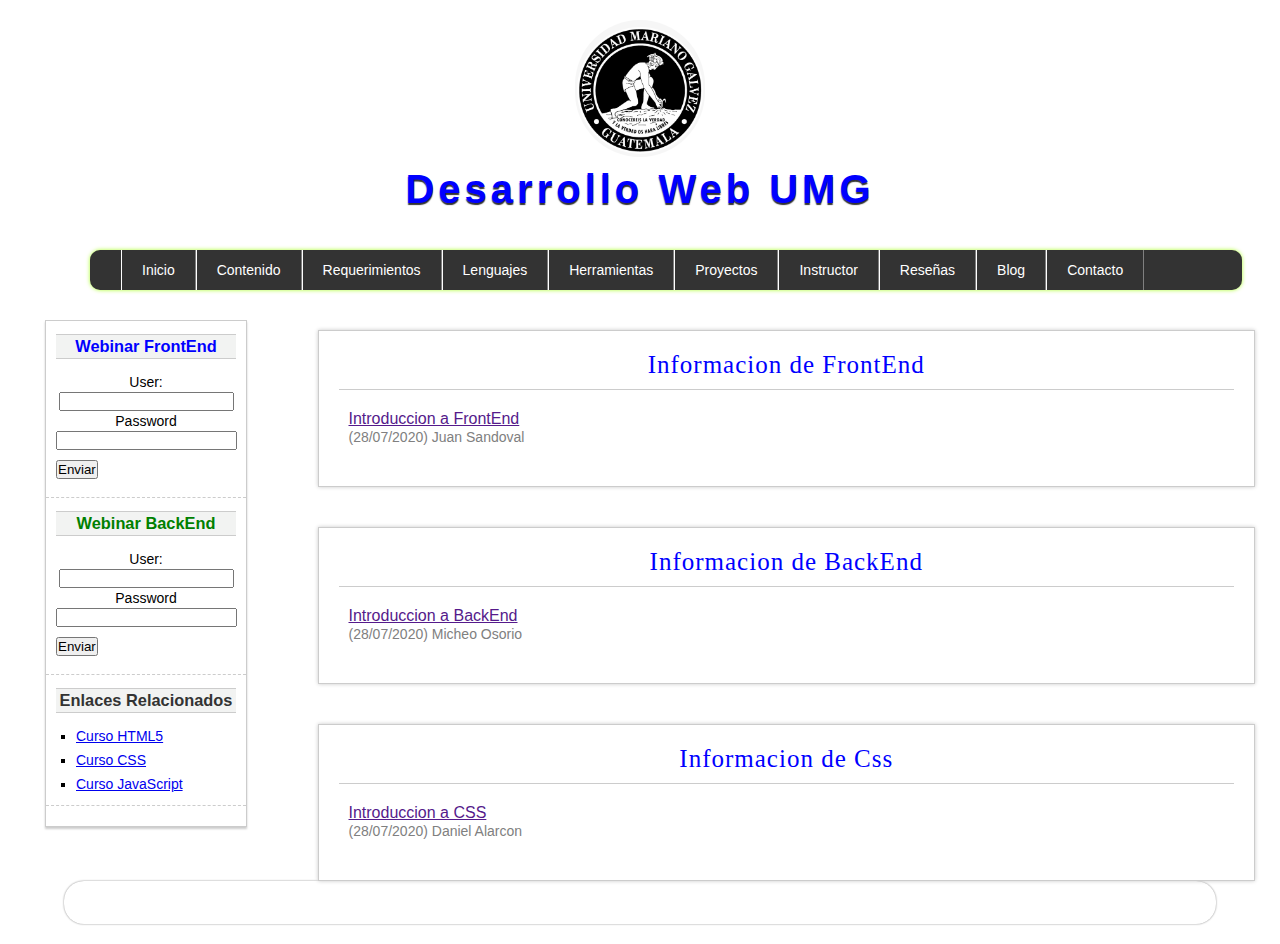
==== index.html @ f52cdf75 "Prueba 1" ====
<!DOCTYPE html>
<html lang="es">

<head>
        <meta charset="UTF8">
        <meta name="viewport" content="width=device-width,">
        <title>Proyecto_Maquetacion</title>
        <link rel="icon" type="image/x-icon" href="img/4.png">
        <link rel="stylesheet" href="css/estilo.css">
</head>

<body>
    <!--Menu de navegacion-->
    <div id="contenedor">
         <!--Cabecera Logotipo-->
    <header id="header">
        <div id="logotipo">
            <img src="img/4.png" alt="Logotipo WEB"> <!--Logotipo-->
        </div>
        <a href="#">
            <h1>Desarrollo Web UMG</h1>
        </a>
    </header>
    <!--Fin Cabecera-->
    
    <!--Inicio de Botones-->
        <nav id="nav">
                <ul>
                <!--Boton de inicio-->
                    <li>
                        <a href="index.html">Inicio </a>
                    </li>
                <!--Boton de contenido-->
                    <li>
                        <a href="index.html">Contenido </a>
                    </li>
                <!--Boton de requerimientos-->
                    <li>
                        <a href="index.html">Requerimientos</a>
                    </li>
                <!--Boton de Lenguajes-->
                    <li>
                        <a href="index.html">Lenguajes</a>
                    </li>
                <!--Boton de Heramientas-->
                    <li>
                        <a href="index.html">Herramientas </a>
                    </li>
                <!--Boton de Proyectos-->
                    <li>
                        <a href="index.html">Proyectos</a>
                    </li>
                <!--Boton de Instructor-->
                    <li>
                        <a href="index.html">Instructor</a>
                    </li>
                <!--Boton de Reseñas-->
                    <li>
                        <a href="index.html">Reseñas</a>
                    </li>
                <!--Boton de Blog-->
                    <li>
                        <a href="index.html">Blog</a>
                    </li>
                <!--Boton de contacto-->
                    <li>
                        <a href="index.html">Contacto </a>
                        <ul>
                        <!--Boton de integrantes-->
                            <li>
                                <a href="juan.html">Juan Sandoval</a>
                            </li>
                            <li>
                                <a href="mariela.html">Mariela Micheo</a>
                            </li>
                            <li>
                                <a href="daniel.html">Daniel Alarcon</a>
                            </li>
                        </ul>
                    </li>
                </ul>
        </nav>
        <!--Fin de navegacion-->
        
        <!--Contenido de Central-->
            <div id="content">
                <!--Barra lateral-->
                <aside id="aside">
                    <div class="widget" id=login>
                        <h3 class="blue">Webinar FrontEnd</h3>
                        <form action="">
                            <label>User:</label>
                            <input type="text">
                            <label>Password</label>
                            <input type="password">
                            <input type="submit" value="Enviar">
                        </form>

                    </div>
                    <div class="widget" id=login>
                        <h3 class="green">Webinar BackEnd</h3>
                        <form action="">
                            <label>User:</label>
                            <input type="text">
                            <label>Password</label>
                            <input type="password">
                            <input type="submit" value="Enviar">
                        </form>
                    </div>
                    <div class="widget" id=login>
                        <h3>Enlaces Relacionados</h3>
                        <ul>
                            <li>
                                <a href="#">Curso HTML5</a>
                            </li>
                            <li>
                                <a href="#">Curso CSS</a>
                            </li>
                            <li>
                                <a href="#">Curso JavaScript</a>
                            </li>
                        </ul>
                    </div>
                </aside>
                <!--Fin de barra lateral-->
                <div id="sections">
                    <section id = "frontend">
                            <span class="stickers">
                                <img class ="sticker1" src="">
                                <img class="sticker2" src="">
                            </span>
    
                            <h2 class="titulo blue">Informacion de FrontEnd</h2>
                            <article class="article">
                                <p>
                                    <a href="">Introduccion a FrontEnd</a>
                                </p>
                                <span class="date">(28/07/2020) Juan Sandoval</span>
                            </article>
                    </section>

                    <section id = "frontend">
                        <span class="stickers">
                            <img class ="sticker1" src="">
                            <img class="sticker2" src="">
                        </span>

                        <h2 class="titulo blue">Informacion de BackEnd</h2>
                        <article class="article">
                            <p>
                                <a href="">Introduccion a BackEnd</a>
                            </p>
                            <span class="date">(28/07/2020) Micheo Osorio</span>
                        </article>
                </section>



                <section id = "frontend">
                    <span class="stickers">
                        <img class ="sticker1" src="">
                        <img class="sticker2" src="">
                    </span>

                    <h2 class="titulo blue">Informacion de Css</h2>
                    <article class="article">
                        <p>
                            <a href="">Introduccion a CSS</a>
                        </p>
                        <span class="date">(28/07/2020) Daniel Alarcon</span>
                    </article>
            </section>

                </div>
            </div>
        <!--Fin contenido central-->
        <footer id="piepag">
            <h4>Todos los Derechos Reservados © Grupo 3, Jutiapa</h4>
        </footer>

    </div>


</body>
</html>
---- css/estilo.css ----
*{
    margin:0px;
    padding: 0px;
}

body{
    background: white;
}

#titulo{
    margin-bottom: 10px;
}

/*Colores*/
.green{
    color: green !important;
}

.blue{
    color: blue !important;
}


/*Cabecera*/
#header{
    width: 100%;
    height: 250px;
    margin: 0px auto;
}

#header a{  
    text-decoration: none;
}

#header #logotipo{
    width: 700px;
    margin: 0px auto;
    padding-top: 20px;
}

#header #logotipo img{
    display: block;
    margin: 0px auto;
    width: 130px;
    border-radius: 999px;
}

#header h1{
    text-align: center;
    font-size: 40px;
    color: blue;
    font-family: "Arial";
    letter-spacing: 4px;
    margin-top: 10px;
    text-shadow: 0px 2px 1px #333333;
    transition:  all 300ms;
}

#header h1:hover{
    text-shadow:  0px 2px 1px #333333, 0px 0px 4px #333333;
}
/*Fin de cabecera*/

/*Botones de Navegacion*/
#nav {
    width: 90%;
    margin-left: 90px;
    border-radius: 10px;
    height: 40px;
    background-color: #333;
    color: white;
    font-family: sans-serif, Helvetica, Arial;
    font-size: 14px;
    box-shadow: 0px 0px 4px greenyellow;
}

#nav ul{
    list-style: none;
    text-decoration: none;
    margin: 0px auto;
    width: 1090px;
}

#nav >ul > li{
    line-height: 40px;
    float: left;
    border-right: 1px solid gray;
    transition: 400ms;
}

#nav > ul >li a{
    display: block;
    padding-left: 20px;
    padding-right: 20px;
    color: white;
    text-decoration: none;
}

#nav > ul > li > a:first-child{
    border-left: 1px solid white;
}

#nav > ul >li:hover{
    background-color: blue;
    box-shadow: 0px 0px 10px cyan;
}

/*Menu desplegable*/
 #nav > ul > li > ul{
     display: none;
     position: absolute;
     width: 160px;
     box-shadow: 0px 2px 2px blue;
 }

 #nav > ul > li:hover > ul{
     display: block;
 }

#nav > ul > li:hover > ul > li{
    background-color: #333333;
    border-bottom: 1px solid #d6d6d6;
    padding: 8px;
    line-height: 25px;
    font-size: 15px;
    transition: all 300ms;
}

#nav > ul > li:hover > ul > li > a{
    color: white;
}

#nav > ul > li:hover > ul > li:hover{
    box-shadow: 0px 0px 6px greenyellow inset;
    background-color: blue;
}

/*CONTENIDO*/
#content {
    width: 1250px;
    min-width: 1100px;
    margin: 0px auto;
}

/*Barra lateral*/
#aside, #frase{
    width: 200px;
    float: left;
    margin: 30px;
    background-color: white;
    border: 1px solid #ccc;
    box-shadow: 0px 2px 2px #ccc;
    font-family: sans-serif, Arial, Helvetica;
}

#frase{
    width: 180px;
    padding: 10px;
    font-size: 14px;
    font-family: sans-serif;
    text-align: center;
}

#aside .widget{
    display: block;
    width: 180px;
    margin: 5px auto;
    padding: 8px;
    padding-left: 10px;
    padding-right: 10px;
    font-size: 14px;
    border-bottom: 1px dashed #ccc;
}

#aside .widget:last-child{
    margin-bottom: 20px;
}

#aside h3{
    display:block;
    width: 100%;
    color: #333333;
    text-align: center;
    padding-top: 2px;
    padding-bottom: 2px;
    margin-bottom: 15px;
    background-color: #f2f3f2;
    border: 1px solid #ccc;
    border-left: none;
    border-right: none;
}

#aside li{
    margin-top: 8px;
    margin-bottom: 5px;
    margin-left: 20px;
    list-style: square;
}

.clearfix{
    float:none;
    clear: both;
}

/*Formularios Barra Lateral*/
#aside div label,
#aside div input[type="text"],
#aside div input[type="email"],
#side div input[type="password"],
#aside div a{
    display: block;
    width: 95%;
    margin-top: 2px;
    margin-bottom: 2px;
}

#aside div input[type="button"],
#aside div input[type="submit"],
#aside div button{
    margin-top: 10px;
    margin-bottom: 10px;
}

#aside input, label{
    margin: 0px auto;
    text-align: center;
}

/*Secciones*/
#sections{
    float:right;
    width: 75%;
    font-family: sans-serif, Arial, Helvetica;
    margin-right: 10px;
}

#sections .titulo{
    font-family: "Agency FC";
    font-size: 25px;
    font-weight: normal;
    margin-top: -20px;
    letter-spacing: 1px;
    text-align: center;
    padding-top: 20px;
    padding-bottom: 10px;
    border-bottom: 1px solid #ccc;
}

#sections section{
    margin-top: 40px;
    background-color: white;
    padding: 20px;
    border: 1px solid #ccc;
    box-shadow: 0px 0px 4px #c9c9c9;
    color: #333333;
    font-size: 16px;
    overflow: hidden;
}

#sections .article{
    margin: 10px;
    margin-top: 20px;
    margin-bottom: 20px;
}

#sections .date{
    color: gray;
    font-size: 14px;
}

#sections .sticker1,
#sections .sticker2{
    position: absolute;
    margin-top: -38px;
}

#sections .sticker2{
    margin-left: 860px;
}

#history{
    float: right;
    margin-top: 20px;
    margin-right: 20px;
    font-family: sans-serif, Arial, Helvetica;
}



/*Parte de Footer*/
footer{
    width: 90%;
    margin: 0px auto;
    text-align: center;
    margin-top: 20px;
    margin-bottom: 20px;
    background-color: #333;
    padding-top: 10px;
    padding-bottom: 10px;
    color: white;
    font-size: 20px;
    box-shadow: 0px 0px 2px gray;
    border-radius: 20px;
    clear: both;
    background: transparent;
    background-image: url(https://img.freepik.com/vector-gratis/diseno-fondo-tecnologico_23-2148503801.jpg?size=626&ext=jpg);
}

#footer .piepag{
    text-align: center;
}



#logotipo{
    animation-name: desplazamiento;
    animation-duration: 30s;
    animation-iteration-count: infinite;
    animation-timing-function: linear;
}

@keyframes desplazamiento{
    0%{
        margin-left: 260px;
    }
    50%{
        margin-left: 700px;
        rotate: 360deg;
    }
    100%{
        margin-left: 260px;
    }
}
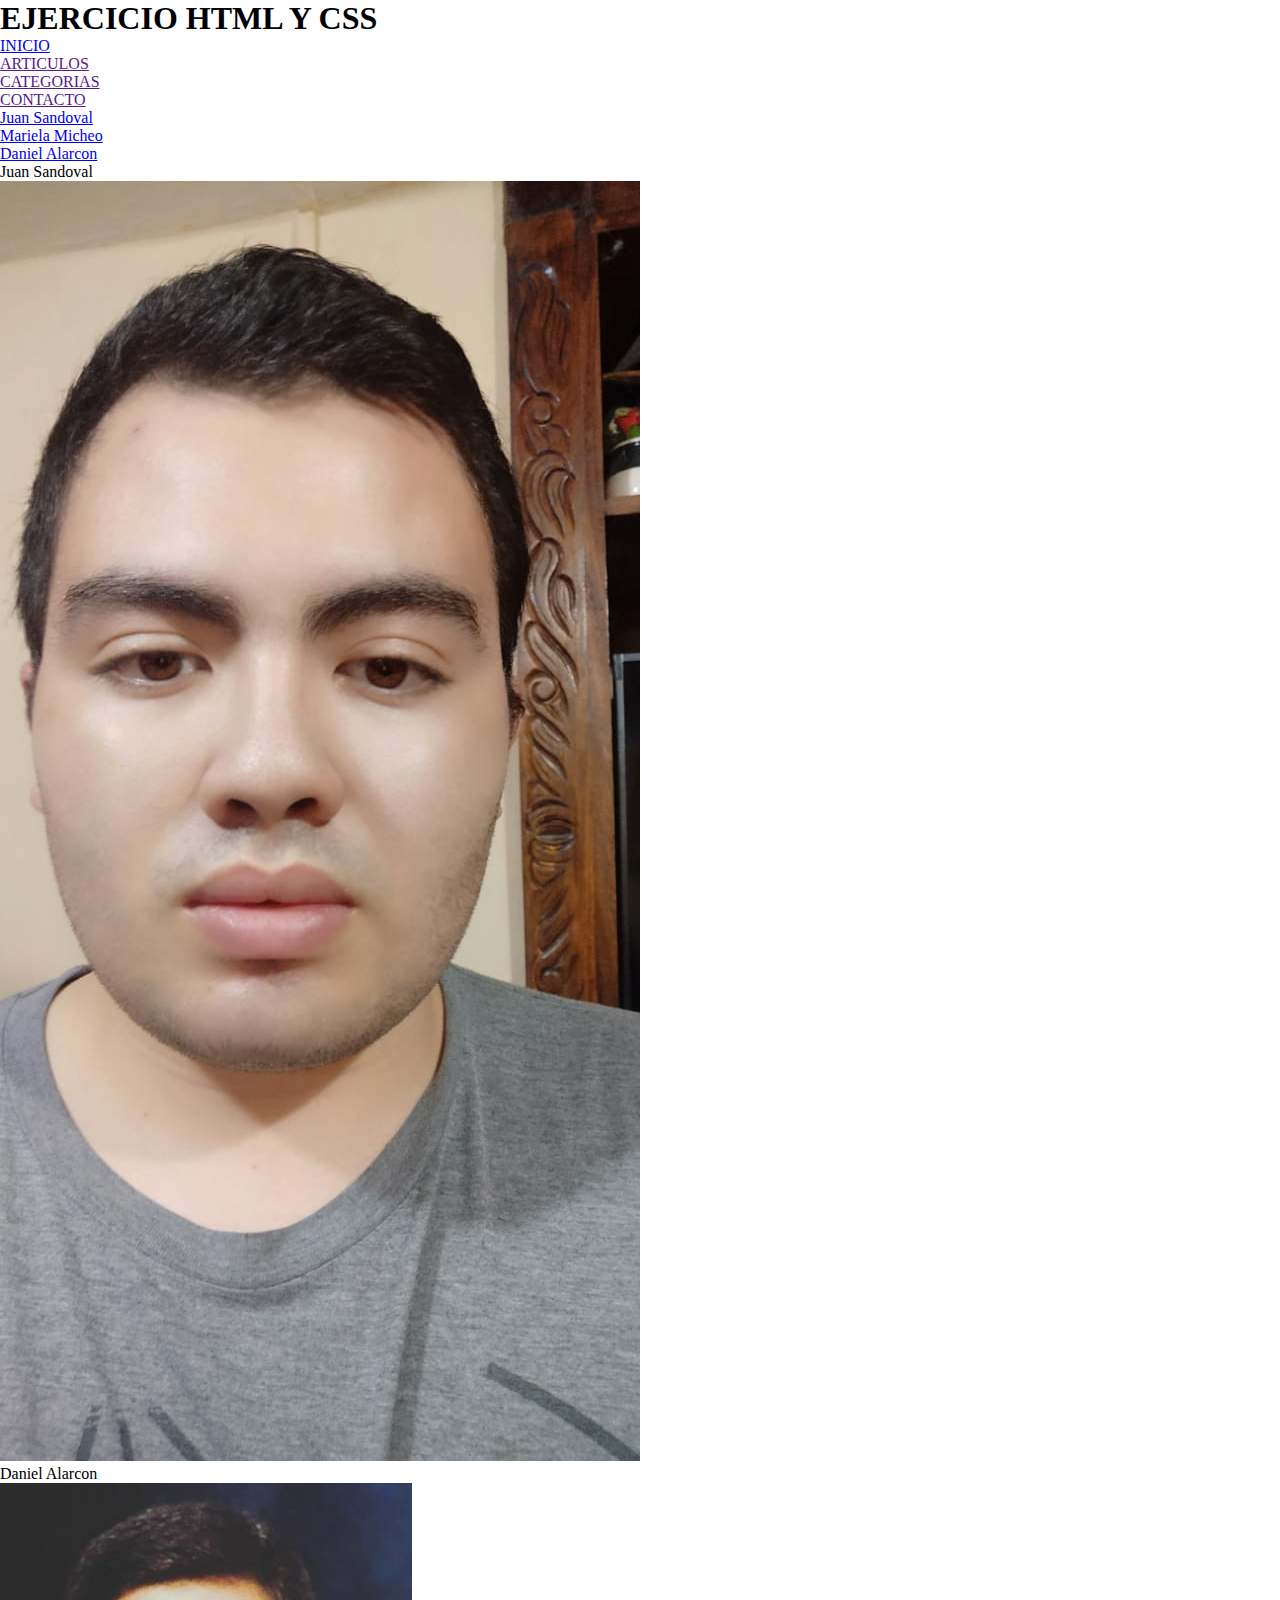
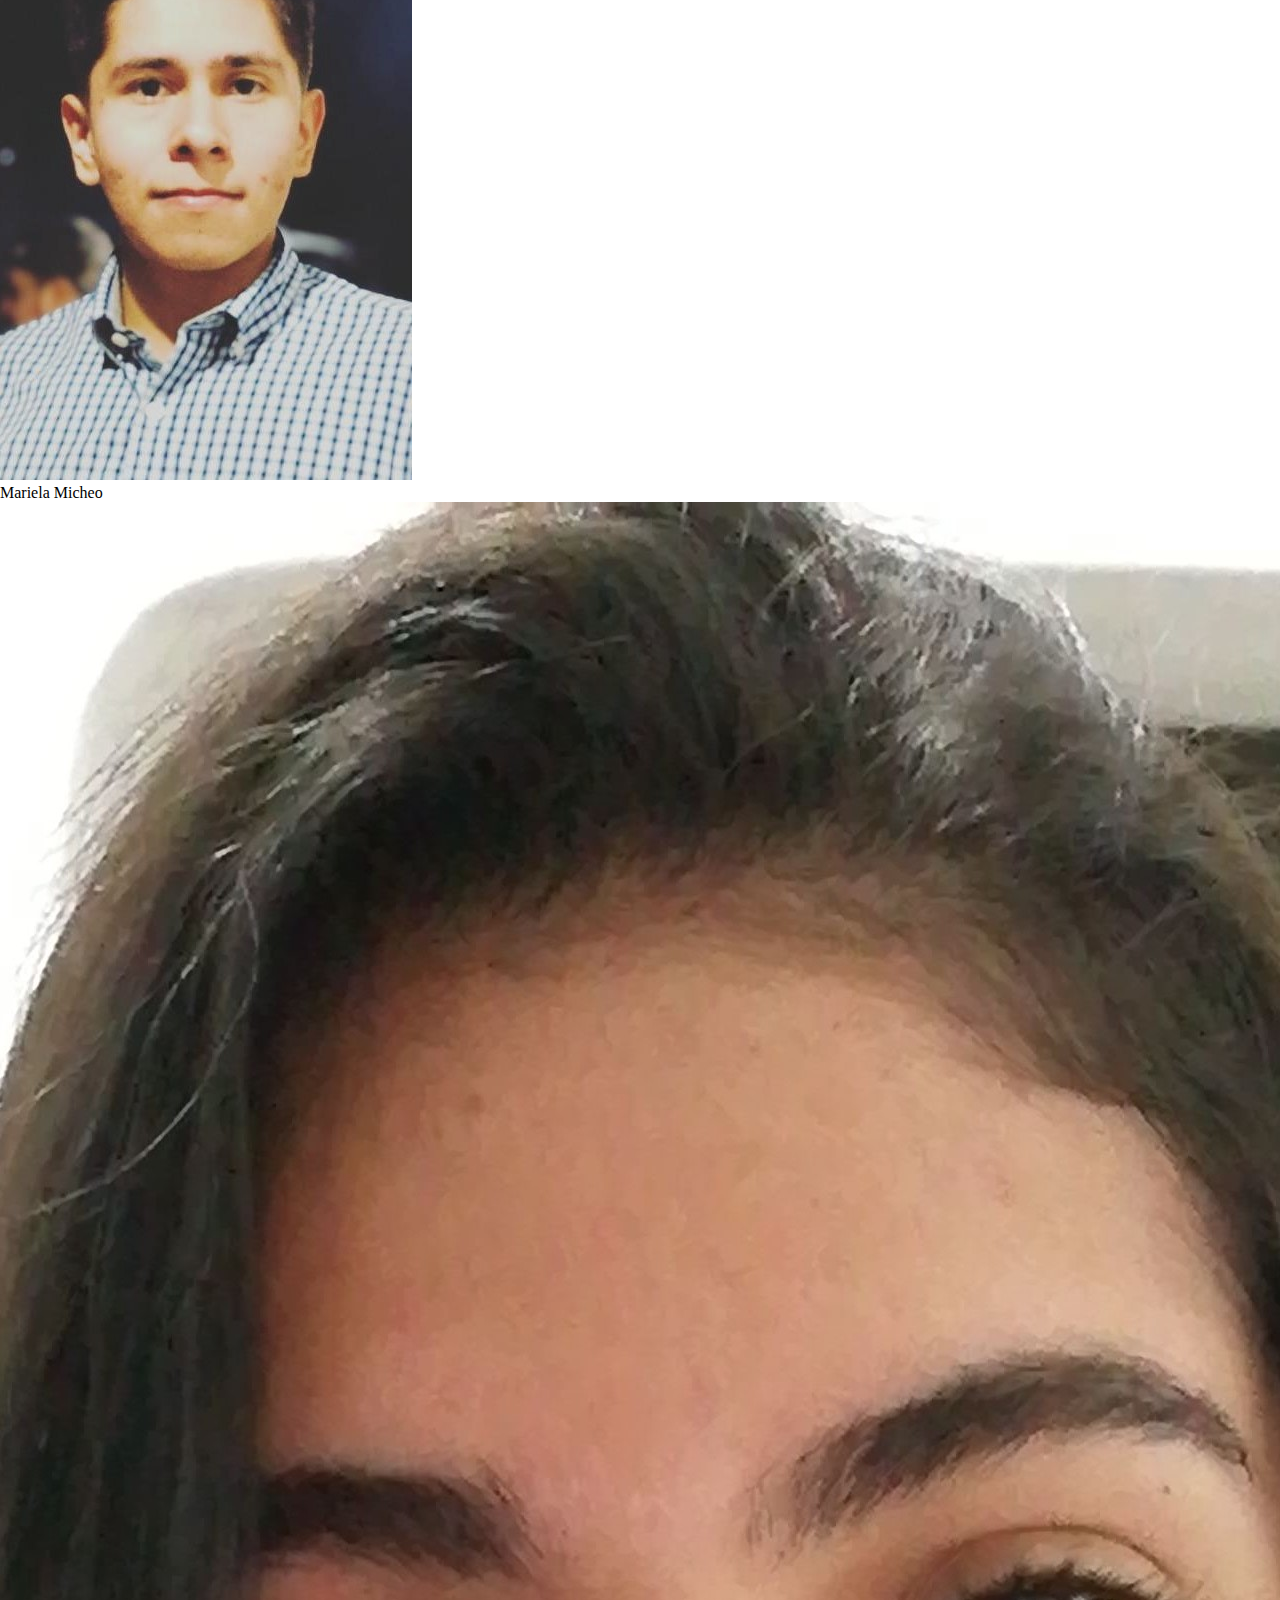
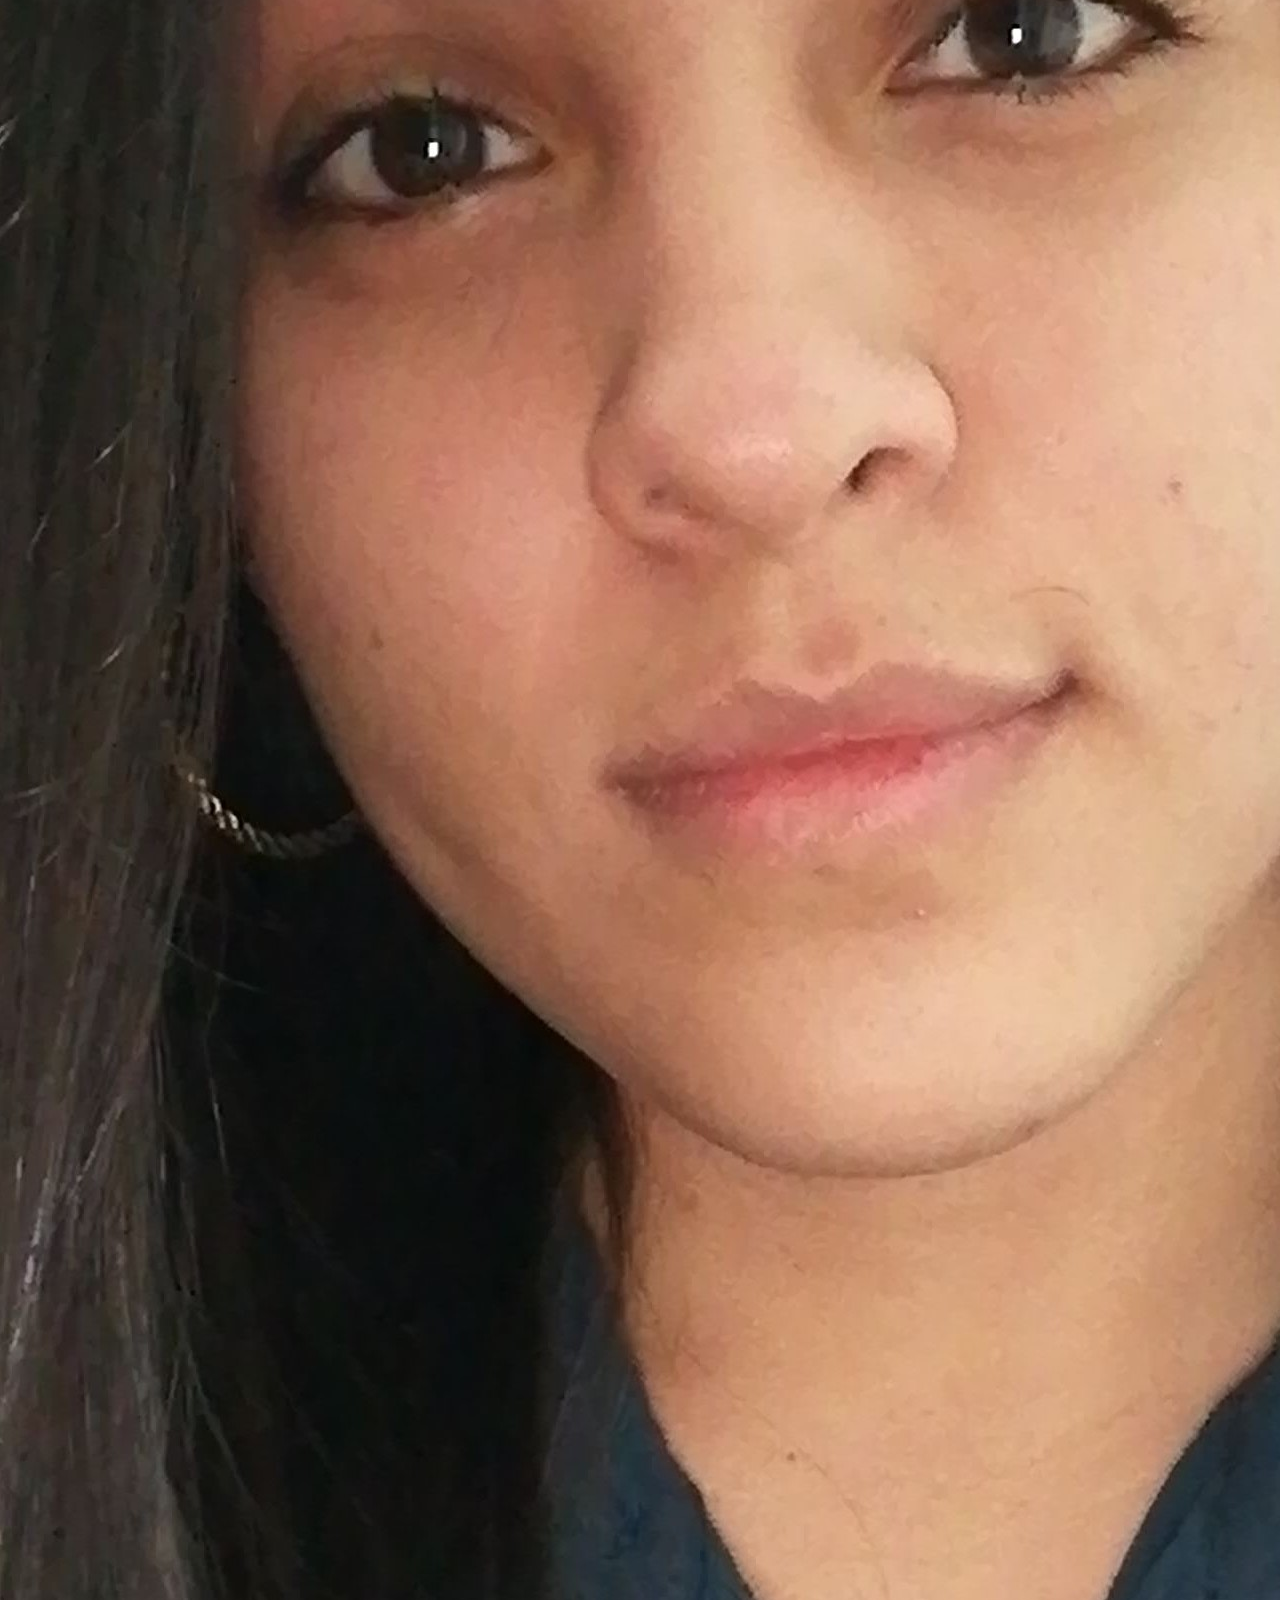
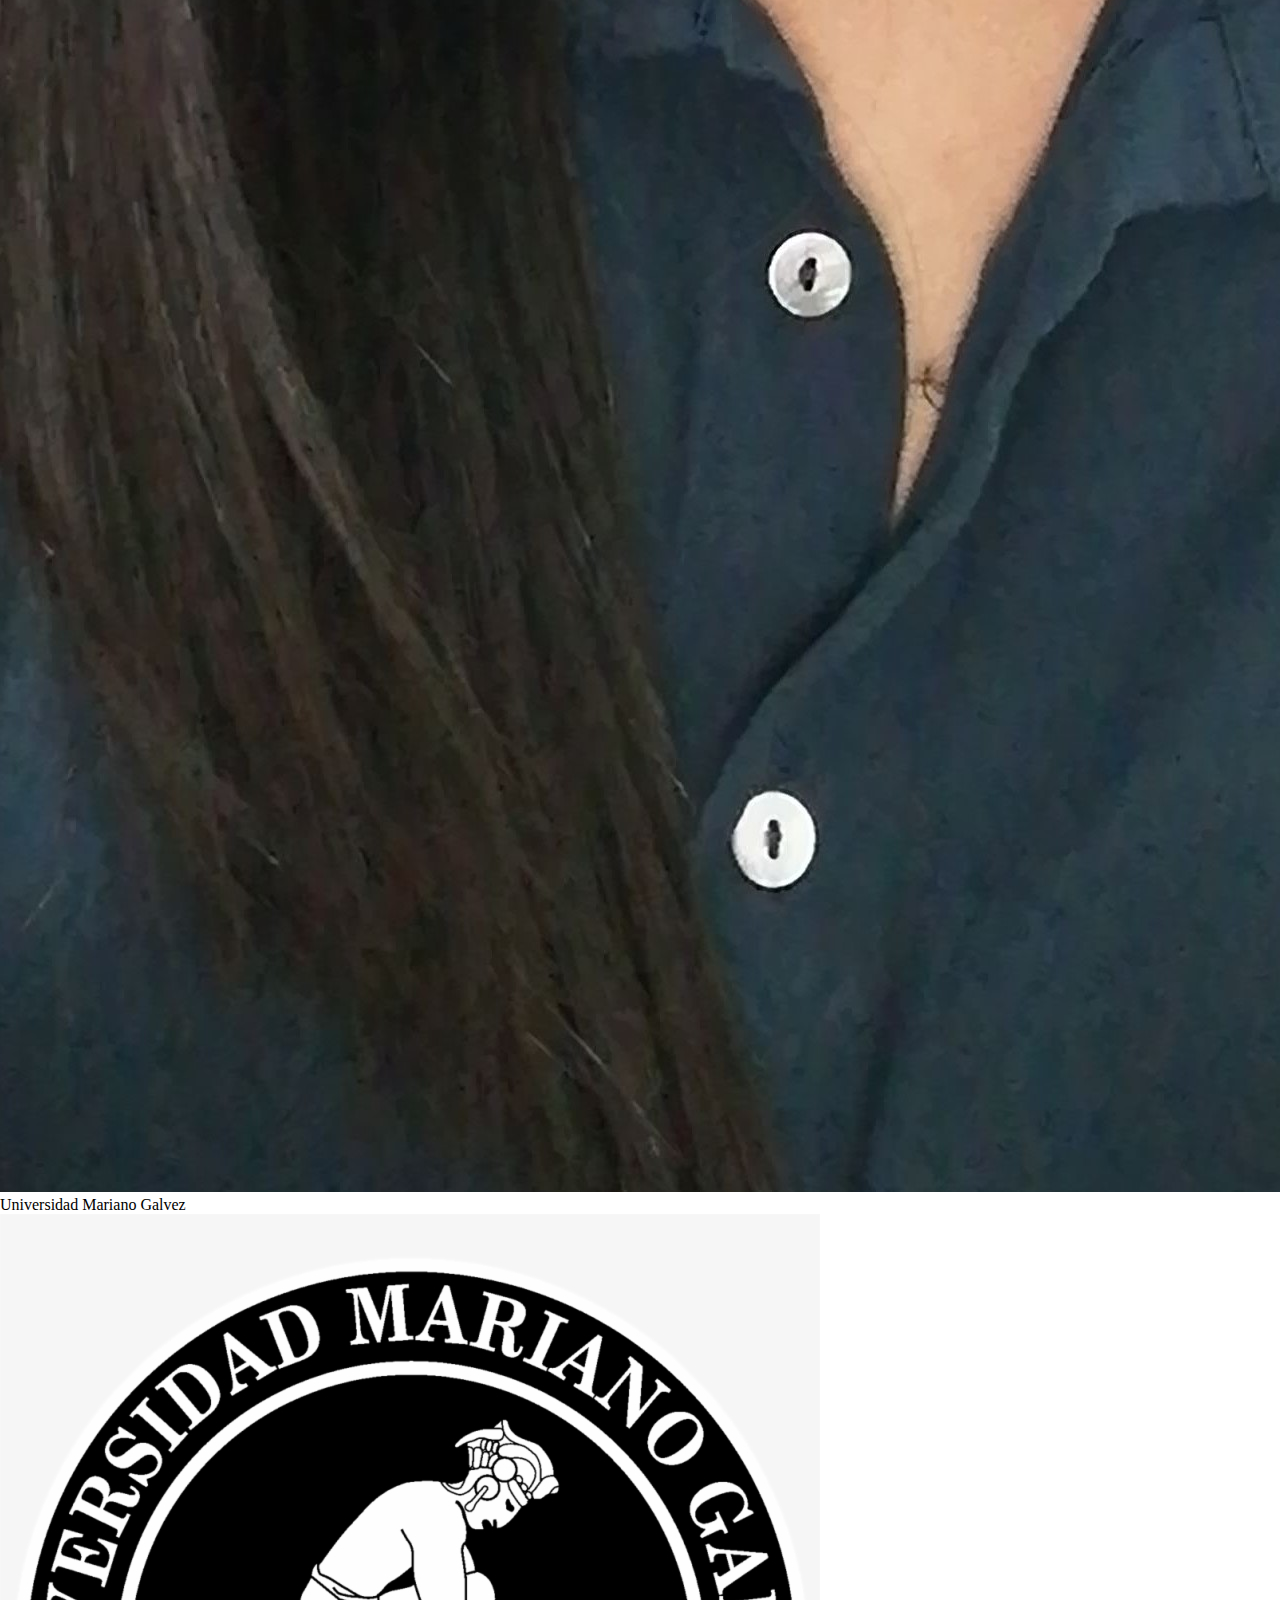
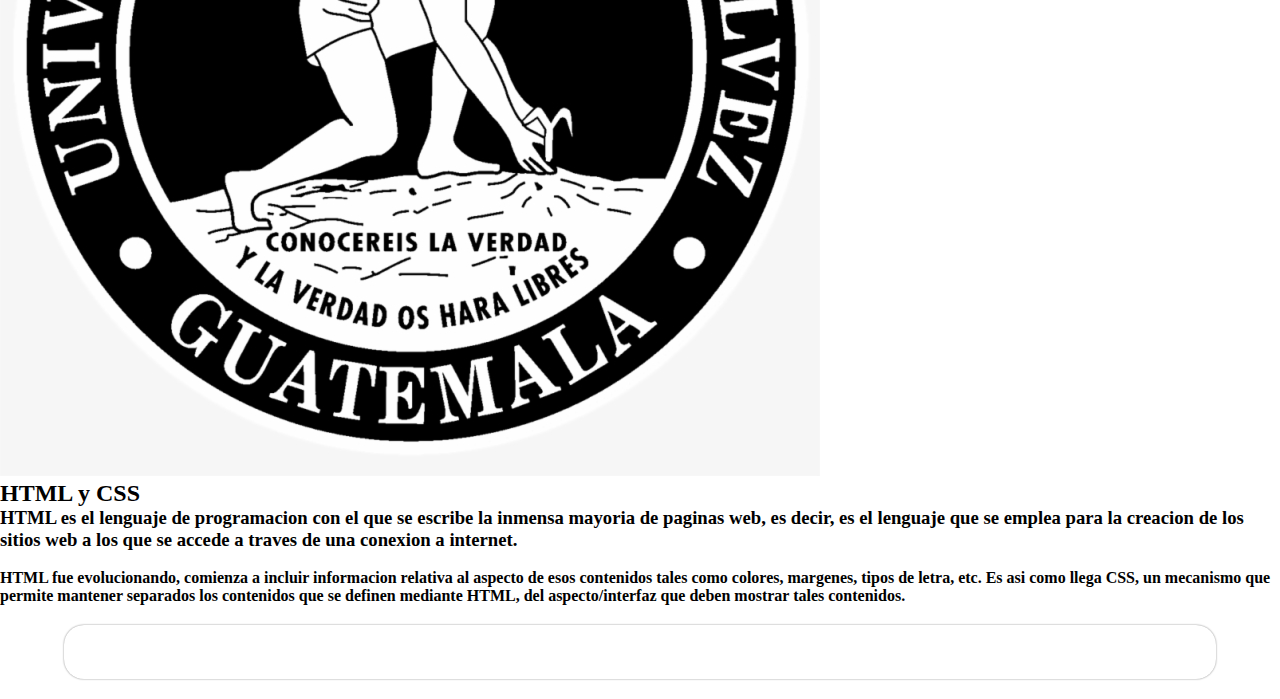
==== commit e375a068: "Pagina Prueba" ====
--- a/index.html
+++ b/index.html
@@ -1,185 +1,72 @@
-<!DOCTYPE html>
-<html lang="es">
-
-<head>
-        <meta charset="UTF8">
-        <meta name="viewport" content="width=device-width,">
-        <title>Proyecto_Maquetacion</title>
-        <link rel="icon" type="image/x-icon" href="img/4.png">
-        <link rel="stylesheet" href="css/estilo.css">
-</head>
-
-<body>
-    <!--Menu de navegacion-->
-    <div id="contenedor">
-         <!--Cabecera Logotipo-->
-    <header id="header">
-        <div id="logotipo">
-            <img src="img/4.png" alt="Logotipo WEB"> <!--Logotipo-->
-        </div>
-        <a href="#">
-            <h1>Desarrollo Web UMG</h1>
-        </a>
-    </header>
-    <!--Fin Cabecera-->
-    
-    <!--Inicio de Botones-->
-        <nav id="nav">
-                <ul>
-                <!--Boton de inicio-->
-                    <li>
-                        <a href="index.html">Inicio </a>
-                    </li>
-                <!--Boton de contenido-->
-                    <li>
-                        <a href="index.html">Contenido </a>
-                    </li>
-                <!--Boton de requerimientos-->
-                    <li>
-                        <a href="index.html">Requerimientos</a>
-                    </li>
-                <!--Boton de Lenguajes-->
-                    <li>
-                        <a href="index.html">Lenguajes</a>
-                    </li>
-                <!--Boton de Heramientas-->
-                    <li>
-                        <a href="index.html">Herramientas </a>
-                    </li>
-                <!--Boton de Proyectos-->
-                    <li>
-                        <a href="index.html">Proyectos</a>
-                    </li>
-                <!--Boton de Instructor-->
-                    <li>
-                        <a href="index.html">Instructor</a>
-                    </li>
-                <!--Boton de Reseñas-->
-                    <li>
-                        <a href="index.html">Reseñas</a>
-                    </li>
-                <!--Boton de Blog-->
-                    <li>
-                        <a href="index.html">Blog</a>
-                    </li>
-                <!--Boton de contacto-->
-                    <li>
-                        <a href="index.html">Contacto </a>
-                        <ul>
-                        <!--Boton de integrantes-->
-                            <li>
-                                <a href="juan.html">Juan Sandoval</a>
-                            </li>
-                            <li>
-                                <a href="mariela.html">Mariela Micheo</a>
-                            </li>
-                            <li>
-                                <a href="daniel.html">Daniel Alarcon</a>
-                            </li>
-                        </ul>
-                    </li>
-                </ul>
-        </nav>
-        <!--Fin de navegacion-->
-        
-        <!--Contenido de Central-->
-            <div id="content">
-                <!--Barra lateral-->
-                <aside id="aside">
-                    <div class="widget" id=login>
-                        <h3 class="blue">Webinar FrontEnd</h3>
-                        <form action="">
-                            <label>User:</label>
-                            <input type="text">
-                            <label>Password</label>
-                            <input type="password">
-                            <input type="submit" value="Enviar">
-                        </form>
-
-                    </div>
-                    <div class="widget" id=login>
-                        <h3 class="green">Webinar BackEnd</h3>
-                        <form action="">
-                            <label>User:</label>
-                            <input type="text">
-                            <label>Password</label>
-                            <input type="password">
-                            <input type="submit" value="Enviar">
-                        </form>
-                    </div>
-                    <div class="widget" id=login>
-                        <h3>Enlaces Relacionados</h3>
-                        <ul>
-                            <li>
-                                <a href="#">Curso HTML5</a>
-                            </li>
-                            <li>
-                                <a href="#">Curso CSS</a>
-                            </li>
-                            <li>
-                                <a href="#">Curso JavaScript</a>
-                            </li>
-                        </ul>
-                    </div>
-                </aside>
-                <!--Fin de barra lateral-->
-                <div id="sections">
-                    <section id = "frontend">
-                            <span class="stickers">
-                                <img class ="sticker1" src="">
-                                <img class="sticker2" src="">
-                            </span>
-    
-                            <h2 class="titulo blue">Informacion de FrontEnd</h2>
-                            <article class="article">
-                                <p>
-                                    <a href="">Introduccion a FrontEnd</a>
-                                </p>
-                                <span class="date">(28/07/2020) Juan Sandoval</span>
-                            </article>
-                    </section>
-
-                    <section id = "frontend">
-                        <span class="stickers">
-                            <img class ="sticker1" src="">
-                            <img class="sticker2" src="">
-                        </span>
-
-                        <h2 class="titulo blue">Informacion de BackEnd</h2>
-                        <article class="article">
-                            <p>
-                                <a href="">Introduccion a BackEnd</a>
-                            </p>
-                            <span class="date">(28/07/2020) Micheo Osorio</span>
-                        </article>
-                </section>
-
-
-
-                <section id = "frontend">
-                    <span class="stickers">
-                        <img class ="sticker1" src="">
-                        <img class="sticker2" src="">
-                    </span>
-
-                    <h2 class="titulo blue">Informacion de Css</h2>
-                    <article class="article">
-                        <p>
-                            <a href="">Introduccion a CSS</a>
-                        </p>
-                        <span class="date">(28/07/2020) Daniel Alarcon</span>
-                    </article>
-            </section>
-
-                </div>
-            </div>
-        <!--Fin contenido central-->
-        <footer id="piepag">
-            <h4>Todos los Derechos Reservados © Grupo 3, Jutiapa</h4>
-        </footer>
-
-    </div>
-
-
-</body>
+<!DOCTYPE html>
+<html lang="es">
+<head>
+        <link rel="stylesheet" href="css/estilo.css">
+        <meta http-equiv="Content-Type" content="text/html"; charset="UFT-8"/>
+        <title id="titulo">Ejercicio HTML y CSS</title>
+</head>
+<body>
+    <div id="contenedor">
+        <header>
+            
+            <h1>EJERCICIO HTML Y CSS </h1>
+
+        </header>
+
+        <nav>
+            <!--Aqui empiezan los botones del menu-->
+            <div id="menu"> 
+                <ul class="nav">
+                <!--Boton de inicio-->
+                    <li><a href="index.html">INICIO </a></li>
+                <!--Boton de articulos-->
+                    <li><a href="">ARTICULOS </a></li>
+                <!--Boton de categorias-->
+                <li><a href="">CATEGORIAS </a></li>
+                <!--Boton de contacto-->
+                <li><a href="">CONTACTO </a>
+                <ul>
+                <!--Boton de integrantes-->
+
+                <li><a href="juan.html">Juan Sandoval </a></li>
+                <li><a href="mariela.html">Mariela Micheo  </a></li>
+                <li><a href="daniel.html">Daniel Alarcon </a></li>
+                </ul>
+                </li>
+                </ul>
+            </div>
+        </nav>
+
+        
+            <nav>
+              <div class="contenido">
+            
+        <ul>
+            <li> <div class="title">Juan Sandoval <div><img class="img" src="img/1.jpeg"></div></div></li>
+    
+            <li><div class="title">Daniel Alarcon<div><img class="img" src="img/2.jpeg"></div></div></li>
+
+            <li><div class="title">Mariela Micheo<div><img class="img" src="img/3.jpg"></div></div></li>
+
+            <li><div class="title">Universidad Mariano Galvez <div><img class="img" src="img/4.png"></div></div></li>
+           
+        </ul>
+    </div>
+        </section>
+</nav>
+        <aside>
+            <h2> HTML y CSS</h2>
+            <h3>HTML es el lenguaje de programacion con el que se escribe la inmensa mayoria de paginas web, es decir, es el lenguaje que se emplea para la creacion de los sitios web a los que se accede a traves de una conexion a internet. </h3>
+            <h4><br>HTML fue evolucionando, comienza a incluir informacion relativa al aspecto de esos contenidos tales como colores, margenes, tipos de letra, etc. Es asi como llega CSS, un mecanismo que permite mantener separados los contenidos que se definen mediante HTML, del aspecto/interfaz que deben mostrar tales contenidos.</br></h4>
+        </aside>
+
+
+        <footer>
+            <h2>Todos los Derechos Reservados © Desarrollo Web UMG, Jutiapa</h2>
+        </footer>
+
+    </div>
+
+
+</body>
 </html>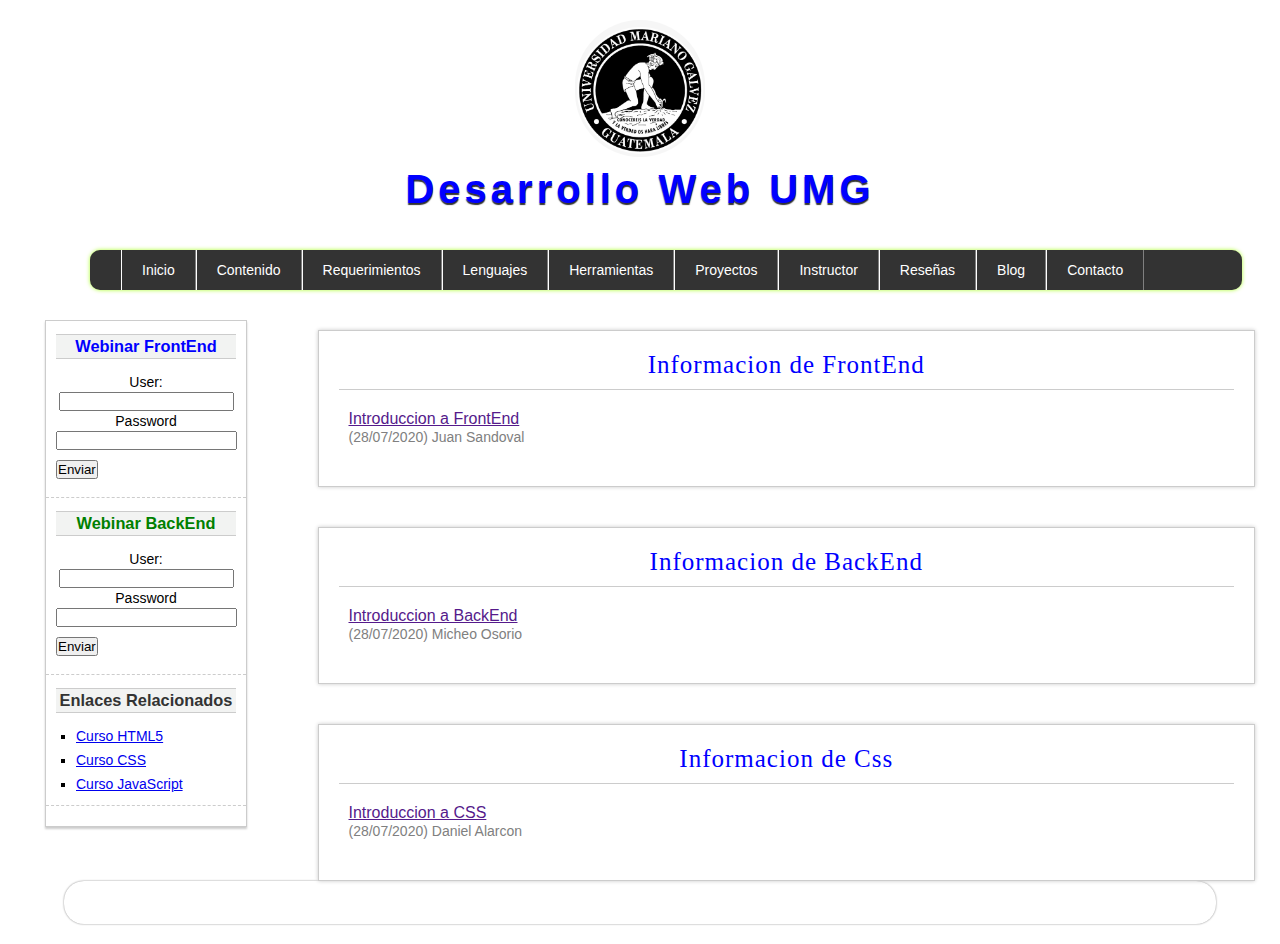
==== commit 62ee3665: "Paginas Prueba" ====
--- a/index.html
+++ b/index.html
@@ -1,68 +1,181 @@
 <!DOCTYPE html>
 <html lang="es">
+
 <head>
+        <meta charset="UTF8">
+        <meta name="viewport" content="width=device-width,">
+        <title>Proyecto_Maquetacion</title>
+        <link rel="icon" type="image/x-icon" href="img/4.png">
         <link rel="stylesheet" href="css/estilo.css">
-        <meta http-equiv="Content-Type" content="text/html"; charset="UFT-8"/>
-        <title id="titulo">Ejercicio HTML y CSS</title>
 </head>
+
 <body>
+    <!--Menu de navegacion-->
     <div id="contenedor">
-        <header>
-            
-            <h1>EJERCICIO HTML Y CSS </h1>
+         <!--Cabecera Logotipo-->
+    <header id="header">
+        <div id="logotipo">
+            <img src="img/4.png" alt="Logotipo WEB"> <!--Logotipo-->
+        </div>
+        <a href="#">
+            <h1>Desarrollo Web UMG</h1>
+        </a>
+    </header>
+    <!--Fin Cabecera-->
+    
+    <!--Inicio de Botones-->
+        <nav id="nav">
+                <ul>
+                <!--Boton de inicio-->
+                    <li>
+                        <a href="index.html">Inicio </a>
+                    </li>
+                <!--Boton de contenido-->
+                    <li>
+                        <a href="index.html">Contenido </a>
+                    </li>
+                <!--Boton de requerimientos-->
+                    <li>
+                        <a href="index.html">Requerimientos</a>
+                    </li>
+                <!--Boton de Lenguajes-->
+                    <li>
+                        <a href="index.html">Lenguajes</a>
+                    </li>
+                <!--Boton de Heramientas-->
+                    <li>
+                        <a href="index.html">Herramientas </a>
+                    </li>
+                <!--Boton de Proyectos-->
+                    <li>
+                        <a href="index.html">Proyectos</a>
+                    </li>
+                <!--Boton de Instructor-->
+                    <li>
+                        <a href="index.html">Instructor</a>
+                    </li>
+                <!--Boton de Reseñas-->
+                    <li>
+                        <a href="index.html">Reseñas</a>
+                    </li>
+                <!--Boton de Blog-->
+                    <li>
+                        <a href="index.html">Blog</a>
+                    </li>
+                <!--Boton de contacto-->
+                    <li>
+                        <a href="index.html">Contacto </a>
+                        <ul>
+                        <!--Boton de integrantes-->
+                            <li>
+                                <a href="juan.html">Juan Sandoval</a>
+                            </li>
+                            <li>
+                                <a href="mariela.html">Mariela Micheo</a>
+                            </li>
+                            <li>
+                                <a href="daniel.html">Daniel Alarcon</a>
+                            </li>
+                        </ul>
+                    </li>
+                </ul>
+        </nav>
+        <!--Fin de navegacion-->
+        
+        <!--Contenido de Central-->
+            <div id="content">
+                <!--Barra lateral-->
+                <aside id="aside">
+                    <div class="widget" id=login>
+                        <h3 class="blue">Webinar FrontEnd</h3>
+                        <form action="">
+                            <label>User:</label>
+                            <input type="text">
+                            <label>Password</label>
+                            <input type="password">
+                            <input type="submit" value="Enviar">
+                        </form>
 
-        </header>
+                    </div>
+                    <div class="widget" id=login>
+                        <h3 class="green">Webinar BackEnd</h3>
+                        <form action="">
+                            <label>User:</label>
+                            <input type="text">
+                            <label>Password</label>
+                            <input type="password">
+                            <input type="submit" value="Enviar">
+                        </form>
+                    </div>
+                    <div class="widget" id=login>
+                        <h3>Enlaces Relacionados</h3>
+                        <ul>
+                            <li>
+                                <a href="#">Curso HTML5</a>
+                            </li>
+                            <li>
+                                <a href="#">Curso CSS</a>
+                            </li>
+                            <li>
+                                <a href="#">Curso JavaScript</a>
+                            </li>
+                        </ul>
+                    </div>
+                </aside>
+                <!--Fin de barra lateral-->
+                <div id="sections">
+                    <section id = "frontend">
+                            <span class="stickers">
+                                <img class ="sticker1" src="">
+                                <img class="sticker2" src="">
+                            </span>
+    
+                            <h2 class="titulo blue">Informacion de FrontEnd</h2>
+                            <article class="article">
+                                <p>
+                                    <a href="">Introduccion a FrontEnd</a>
+                                </p>
+                                <span class="date">(28/07/2020) Juan Sandoval</span>
+                            </article>
+                    </section>
 
-        <nav>
-            <!--Aqui empiezan los botones del menu-->
-            <div id="menu"> 
-                <ul class="nav">
-                <!--Boton de inicio-->
-                    <li><a href="index.html">INICIO </a></li>
-                <!--Boton de articulos-->
-                    <li><a href="">ARTICULOS </a></li>
-                <!--Boton de categorias-->
-                <li><a href="">CATEGORIAS </a></li>
-                <!--Boton de contacto-->
-                <li><a href="">CONTACTO </a>
-                <ul>
-                <!--Boton de integrantes-->
+                    <section id = "frontend">
+                        <span class="stickers">
+                            <img class ="sticker1" src="">
+                            <img class="sticker2" src="">
+                        </span>
 
-                <li><a href="juan.html">Juan Sandoval </a></li>
-                <li><a href="mariela.html">Mariela Micheo  </a></li>
-                <li><a href="daniel.html">Daniel Alarcon </a></li>
-                </ul>
-                </li>
-                </ul>
-            </div>
-        </nav>
-
-        
-            <nav>
-              <div class="contenido">
-            
-        <ul>
-            <li> <div class="title">Juan Sandoval <div><img class="img" src="img/1.jpeg"></div></div></li>
-    
-            <li><div class="title">Daniel Alarcon<div><img class="img" src="img/2.jpeg"></div></div></li>
-
-            <li><div class="title">Mariela Micheo<div><img class="img" src="img/3.jpg"></div></div></li>
-
-            <li><div class="title">Universidad Mariano Galvez <div><img class="img" src="img/4.png"></div></div></li>
-           
-        </ul>
-    </div>
-        </section>
-</nav>
-        <aside>
-            <h2> HTML y CSS</h2>
-            <h3>HTML es el lenguaje de programacion con el que se escribe la inmensa mayoria de paginas web, es decir, es el lenguaje que se emplea para la creacion de los sitios web a los que se accede a traves de una conexion a internet. </h3>
-            <h4><br>HTML fue evolucionando, comienza a incluir informacion relativa al aspecto de esos contenidos tales como colores, margenes, tipos de letra, etc. Es asi como llega CSS, un mecanismo que permite mantener separados los contenidos que se definen mediante HTML, del aspecto/interfaz que deben mostrar tales contenidos.</br></h4>
-        </aside>
+                        <h2 class="titulo blue">Informacion de BackEnd</h2>
+                        <article class="article">
+                            <p>
+                                <a href="">Introduccion a BackEnd</a>
+                            </p>
+                            <span class="date">(28/07/2020) Micheo Osorio</span>
+                        </article>
+                </section>
 
 
-        <footer>
-            <h2>Todos los Derechos Reservados © Desarrollo Web UMG, Jutiapa</h2>
+
+                <section id = "frontend">
+                    <span class="stickers">
+                        <img class ="sticker1" src="">
+                        <img class="sticker2" src="">
+                    </span>
+
+                    <h2 class="titulo blue">Informacion de Css</h2>
+                    <article class="article">
+                        <p>
+                            <a href="">Introduccion a CSS</a>
+                        </p>
+                        <span class="date">(28/07/2020) Daniel Alarcon</span>
+                    </article>
+            </section>
+
+                </div>
+            </div>
+        <!--Fin contenido central-->
+        <footer id="piepag">
+            <h4>Todos los Derechos Reservados © Grupo 3, Jutiapa</h4>
         </footer>
 
     </div>
--- a/css/estilo.css
+++ b/css/estilo.css
@@ -1,333 +1,333 @@
-*{
-    margin:0px;
-    padding: 0px;
-}
-
-body{
-    background: white;
-}
-
-#titulo{
-    margin-bottom: 10px;
-}
-
-/*Colores*/
-.green{
-    color: green !important;
-}
-
-.blue{
-    color: blue !important;
-}
-
-
-/*Cabecera*/
-#header{
-    width: 100%;
-    height: 250px;
-    margin: 0px auto;
-}
-
-#header a{  
-    text-decoration: none;
-}
-
-#header #logotipo{
-    width: 700px;
-    margin: 0px auto;
-    padding-top: 20px;
-}
-
-#header #logotipo img{
-    display: block;
-    margin: 0px auto;
-    width: 130px;
-    border-radius: 999px;
-}
-
-#header h1{
-    text-align: center;
-    font-size: 40px;
-    color: blue;
-    font-family: "Arial";
-    letter-spacing: 4px;
-    margin-top: 10px;
-    text-shadow: 0px 2px 1px #333333;
-    transition:  all 300ms;
-}
-
-#header h1:hover{
-    text-shadow:  0px 2px 1px #333333, 0px 0px 4px #333333;
-}
-/*Fin de cabecera*/
-
-/*Botones de Navegacion*/
-#nav {
-    width: 90%;
-    margin-left: 90px;
-    border-radius: 10px;
-    height: 40px;
-    background-color: #333;
-    color: white;
-    font-family: sans-serif, Helvetica, Arial;
-    font-size: 14px;
-    box-shadow: 0px 0px 4px greenyellow;
-}
-
-#nav ul{
-    list-style: none;
-    text-decoration: none;
-    margin: 0px auto;
-    width: 1090px;
-}
-
-#nav >ul > li{
-    line-height: 40px;
-    float: left;
-    border-right: 1px solid gray;
-    transition: 400ms;
-}
-
-#nav > ul >li a{
-    display: block;
-    padding-left: 20px;
-    padding-right: 20px;
-    color: white;
-    text-decoration: none;
-}
-
-#nav > ul > li > a:first-child{
-    border-left: 1px solid white;
-}
-
-#nav > ul >li:hover{
-    background-color: blue;
-    box-shadow: 0px 0px 10px cyan;
-}
-
-/*Menu desplegable*/
- #nav > ul > li > ul{
-     display: none;
-     position: absolute;
-     width: 160px;
-     box-shadow: 0px 2px 2px blue;
- }
-
- #nav > ul > li:hover > ul{
-     display: block;
- }
-
-#nav > ul > li:hover > ul > li{
-    background-color: #333333;
-    border-bottom: 1px solid #d6d6d6;
-    padding: 8px;
-    line-height: 25px;
-    font-size: 15px;
-    transition: all 300ms;
-}
-
-#nav > ul > li:hover > ul > li > a{
-    color: white;
-}
-
-#nav > ul > li:hover > ul > li:hover{
-    box-shadow: 0px 0px 6px greenyellow inset;
-    background-color: blue;
-}
-
-/*CONTENIDO*/
-#content {
-    width: 1250px;
-    min-width: 1100px;
-    margin: 0px auto;
-}
-
-/*Barra lateral*/
-#aside, #frase{
-    width: 200px;
-    float: left;
-    margin: 30px;
-    background-color: white;
-    border: 1px solid #ccc;
-    box-shadow: 0px 2px 2px #ccc;
-    font-family: sans-serif, Arial, Helvetica;
-}
-
-#frase{
-    width: 180px;
-    padding: 10px;
-    font-size: 14px;
-    font-family: sans-serif;
-    text-align: center;
-}
-
-#aside .widget{
-    display: block;
-    width: 180px;
-    margin: 5px auto;
-    padding: 8px;
-    padding-left: 10px;
-    padding-right: 10px;
-    font-size: 14px;
-    border-bottom: 1px dashed #ccc;
-}
-
-#aside .widget:last-child{
-    margin-bottom: 20px;
-}
-
-#aside h3{
-    display:block;
-    width: 100%;
-    color: #333333;
-    text-align: center;
-    padding-top: 2px;
-    padding-bottom: 2px;
-    margin-bottom: 15px;
-    background-color: #f2f3f2;
-    border: 1px solid #ccc;
-    border-left: none;
-    border-right: none;
-}
-
-#aside li{
-    margin-top: 8px;
-    margin-bottom: 5px;
-    margin-left: 20px;
-    list-style: square;
-}
-
-.clearfix{
-    float:none;
-    clear: both;
-}
-
-/*Formularios Barra Lateral*/
-#aside div label,
-#aside div input[type="text"],
-#aside div input[type="email"],
-#side div input[type="password"],
-#aside div a{
-    display: block;
-    width: 95%;
-    margin-top: 2px;
-    margin-bottom: 2px;
-}
-
-#aside div input[type="button"],
-#aside div input[type="submit"],
-#aside div button{
-    margin-top: 10px;
-    margin-bottom: 10px;
-}
-
-#aside input, label{
-    margin: 0px auto;
-    text-align: center;
-}
-
-/*Secciones*/
-#sections{
-    float:right;
-    width: 75%;
-    font-family: sans-serif, Arial, Helvetica;
-    margin-right: 10px;
-}
-
-#sections .titulo{
-    font-family: "Agency FC";
-    font-size: 25px;
-    font-weight: normal;
-    margin-top: -20px;
-    letter-spacing: 1px;
-    text-align: center;
-    padding-top: 20px;
-    padding-bottom: 10px;
-    border-bottom: 1px solid #ccc;
-}
-
-#sections section{
-    margin-top: 40px;
-    background-color: white;
-    padding: 20px;
-    border: 1px solid #ccc;
-    box-shadow: 0px 0px 4px #c9c9c9;
-    color: #333333;
-    font-size: 16px;
-    overflow: hidden;
-}
-
-#sections .article{
-    margin: 10px;
-    margin-top: 20px;
-    margin-bottom: 20px;
-}
-
-#sections .date{
-    color: gray;
-    font-size: 14px;
-}
-
-#sections .sticker1,
-#sections .sticker2{
-    position: absolute;
-    margin-top: -38px;
-}
-
-#sections .sticker2{
-    margin-left: 860px;
-}
-
-#history{
-    float: right;
-    margin-top: 20px;
-    margin-right: 20px;
-    font-family: sans-serif, Arial, Helvetica;
-}
-
-
-
-/*Parte de Footer*/
-footer{
-    width: 90%;
-    margin: 0px auto;
-    text-align: center;
-    margin-top: 20px;
-    margin-bottom: 20px;
-    background-color: #333;
-    padding-top: 10px;
-    padding-bottom: 10px;
-    color: white;
-    font-size: 20px;
-    box-shadow: 0px 0px 2px gray;
-    border-radius: 20px;
-    clear: both;
-    background: transparent;
-    background-image: url(https://img.freepik.com/vector-gratis/diseno-fondo-tecnologico_23-2148503801.jpg?size=626&ext=jpg);
-}
-
-#footer .piepag{
-    text-align: center;
-}
-
-
-
-#logotipo{
-    animation-name: desplazamiento;
-    animation-duration: 30s;
-    animation-iteration-count: infinite;
-    animation-timing-function: linear;
-}
-
-@keyframes desplazamiento{
-    0%{
-        margin-left: 260px;
-    }
-    50%{
-        margin-left: 700px;
-        rotate: 360deg;
-    }
-    100%{
-        margin-left: 260px;
-    }
+*{
+    margin:0px;
+    padding: 0px;
+}
+
+body{
+    background: white;
+}
+
+#titulo{
+    margin-bottom: 10px;
+}
+
+/*Colores*/
+.green{
+    color: green !important;
+}
+
+.blue{
+    color: blue !important;
+}
+
+
+/*Cabecera*/
+#header{
+    width: 100%;
+    height: 250px;
+    margin: 0px auto;
+}
+
+#header a{  
+    text-decoration: none;
+}
+
+#header #logotipo{
+    width: 700px;
+    margin: 0px auto;
+    padding-top: 20px;
+}
+
+#header #logotipo img{
+    display: block;
+    margin: 0px auto;
+    width: 130px;
+    border-radius: 999px;
+}
+
+#header h1{
+    text-align: center;
+    font-size: 40px;
+    color: blue;
+    font-family: "Arial";
+    letter-spacing: 4px;
+    margin-top: 10px;
+    text-shadow: 0px 2px 1px #333333;
+    transition:  all 300ms;
+}
+
+#header h1:hover{
+    text-shadow:  0px 2px 1px #333333, 0px 0px 4px #333333;
+}
+/*Fin de cabecera*/
+
+/*Botones de Navegacion*/
+#nav {
+    width: 90%;
+    margin-left: 90px;
+    border-radius: 10px;
+    height: 40px;
+    background-color: #333;
+    color: white;
+    font-family: sans-serif, Helvetica, Arial;
+    font-size: 14px;
+    box-shadow: 0px 0px 4px greenyellow;
+}
+
+#nav ul{
+    list-style: none;
+    text-decoration: none;
+    margin: 0px auto;
+    width: 1090px;
+}
+
+#nav >ul > li{
+    line-height: 40px;
+    float: left;
+    border-right: 1px solid gray;
+    transition: 400ms;
+}
+
+#nav > ul >li a{
+    display: block;
+    padding-left: 20px;
+    padding-right: 20px;
+    color: white;
+    text-decoration: none;
+}
+
+#nav > ul > li > a:first-child{
+    border-left: 1px solid white;
+}
+
+#nav > ul >li:hover{
+    background-color: blue;
+    box-shadow: 0px 0px 10px cyan;
+}
+
+/*Menu desplegable*/
+ #nav > ul > li > ul{
+     display: none;
+     position: absolute;
+     width: 160px;
+     box-shadow: 0px 2px 2px blue;
+ }
+
+ #nav > ul > li:hover > ul{
+     display: block;
+ }
+
+#nav > ul > li:hover > ul > li{
+    background-color: #333333;
+    border-bottom: 1px solid #d6d6d6;
+    padding: 8px;
+    line-height: 25px;
+    font-size: 15px;
+    transition: all 300ms;
+}
+
+#nav > ul > li:hover > ul > li > a{
+    color: white;
+}
+
+#nav > ul > li:hover > ul > li:hover{
+    box-shadow: 0px 0px 6px greenyellow inset;
+    background-color: blue;
+}
+
+/*CONTENIDO*/
+#content {
+    width: 1250px;
+    min-width: 1100px;
+    margin: 0px auto;
+}
+
+/*Barra lateral*/
+#aside, #frase{
+    width: 200px;
+    float: left;
+    margin: 30px;
+    background-color: white;
+    border: 1px solid #ccc;
+    box-shadow: 0px 2px 2px #ccc;
+    font-family: sans-serif, Arial, Helvetica;
+}
+
+#frase{
+    width: 180px;
+    padding: 10px;
+    font-size: 14px;
+    font-family: sans-serif;
+    text-align: center;
+}
+
+#aside .widget{
+    display: block;
+    width: 180px;
+    margin: 5px auto;
+    padding: 8px;
+    padding-left: 10px;
+    padding-right: 10px;
+    font-size: 14px;
+    border-bottom: 1px dashed #ccc;
+}
+
+#aside .widget:last-child{
+    margin-bottom: 20px;
+}
+
+#aside h3{
+    display:block;
+    width: 100%;
+    color: #333333;
+    text-align: center;
+    padding-top: 2px;
+    padding-bottom: 2px;
+    margin-bottom: 15px;
+    background-color: #f2f3f2;
+    border: 1px solid #ccc;
+    border-left: none;
+    border-right: none;
+}
+
+#aside li{
+    margin-top: 8px;
+    margin-bottom: 5px;
+    margin-left: 20px;
+    list-style: square;
+}
+
+.clearfix{
+    float:none;
+    clear: both;
+}
+
+/*Formularios Barra Lateral*/
+#aside div label,
+#aside div input[type="text"],
+#aside div input[type="email"],
+#side div input[type="password"],
+#aside div a{
+    display: block;
+    width: 95%;
+    margin-top: 2px;
+    margin-bottom: 2px;
+}
+
+#aside div input[type="button"],
+#aside div input[type="submit"],
+#aside div button{
+    margin-top: 10px;
+    margin-bottom: 10px;
+}
+
+#aside input, label{
+    margin: 0px auto;
+    text-align: center;
+}
+
+/*Secciones*/
+#sections{
+    float:right;
+    width: 75%;
+    font-family: sans-serif, Arial, Helvetica;
+    margin-right: 10px;
+}
+
+#sections .titulo{
+    font-family: "Agency FC";
+    font-size: 25px;
+    font-weight: normal;
+    margin-top: -20px;
+    letter-spacing: 1px;
+    text-align: center;
+    padding-top: 20px;
+    padding-bottom: 10px;
+    border-bottom: 1px solid #ccc;
+}
+
+#sections section{
+    margin-top: 40px;
+    background-color: white;
+    padding: 20px;
+    border: 1px solid #ccc;
+    box-shadow: 0px 0px 4px #c9c9c9;
+    color: #333333;
+    font-size: 16px;
+    overflow: hidden;
+}
+
+#sections .article{
+    margin: 10px;
+    margin-top: 20px;
+    margin-bottom: 20px;
+}
+
+#sections .date{
+    color: gray;
+    font-size: 14px;
+}
+
+#sections .sticker1,
+#sections .sticker2{
+    position: absolute;
+    margin-top: -38px;
+}
+
+#sections .sticker2{
+    margin-left: 860px;
+}
+
+#history{
+    float: right;
+    margin-top: 20px;
+    margin-right: 20px;
+    font-family: sans-serif, Arial, Helvetica;
+}
+
+
+
+/*Parte de Footer*/
+footer{
+    width: 90%;
+    margin: 0px auto;
+    text-align: center;
+    margin-top: 20px;
+    margin-bottom: 20px;
+    background-color: #333;
+    padding-top: 10px;
+    padding-bottom: 10px;
+    color: white;
+    font-size: 20px;
+    box-shadow: 0px 0px 2px gray;
+    border-radius: 20px;
+    clear: both;
+    background: transparent;
+    background-image: url(https://img.freepik.com/vector-gratis/diseno-fondo-tecnologico_23-2148503801.jpg?size=626&ext=jpg);
+}
+
+#footer .piepag{
+    text-align: center;
+}
+
+
+
+#logotipo{
+    animation-name: desplazamiento;
+    animation-duration: 30s;
+    animation-iteration-count: infinite;
+    animation-timing-function: linear;
+}
+
+@keyframes desplazamiento{
+    0%{
+        margin-left: 260px;
+    }
+    50%{
+        margin-left: 700px;
+        rotate: 360deg;
+    }
+    100%{
+        margin-left: 260px;
+    }
 }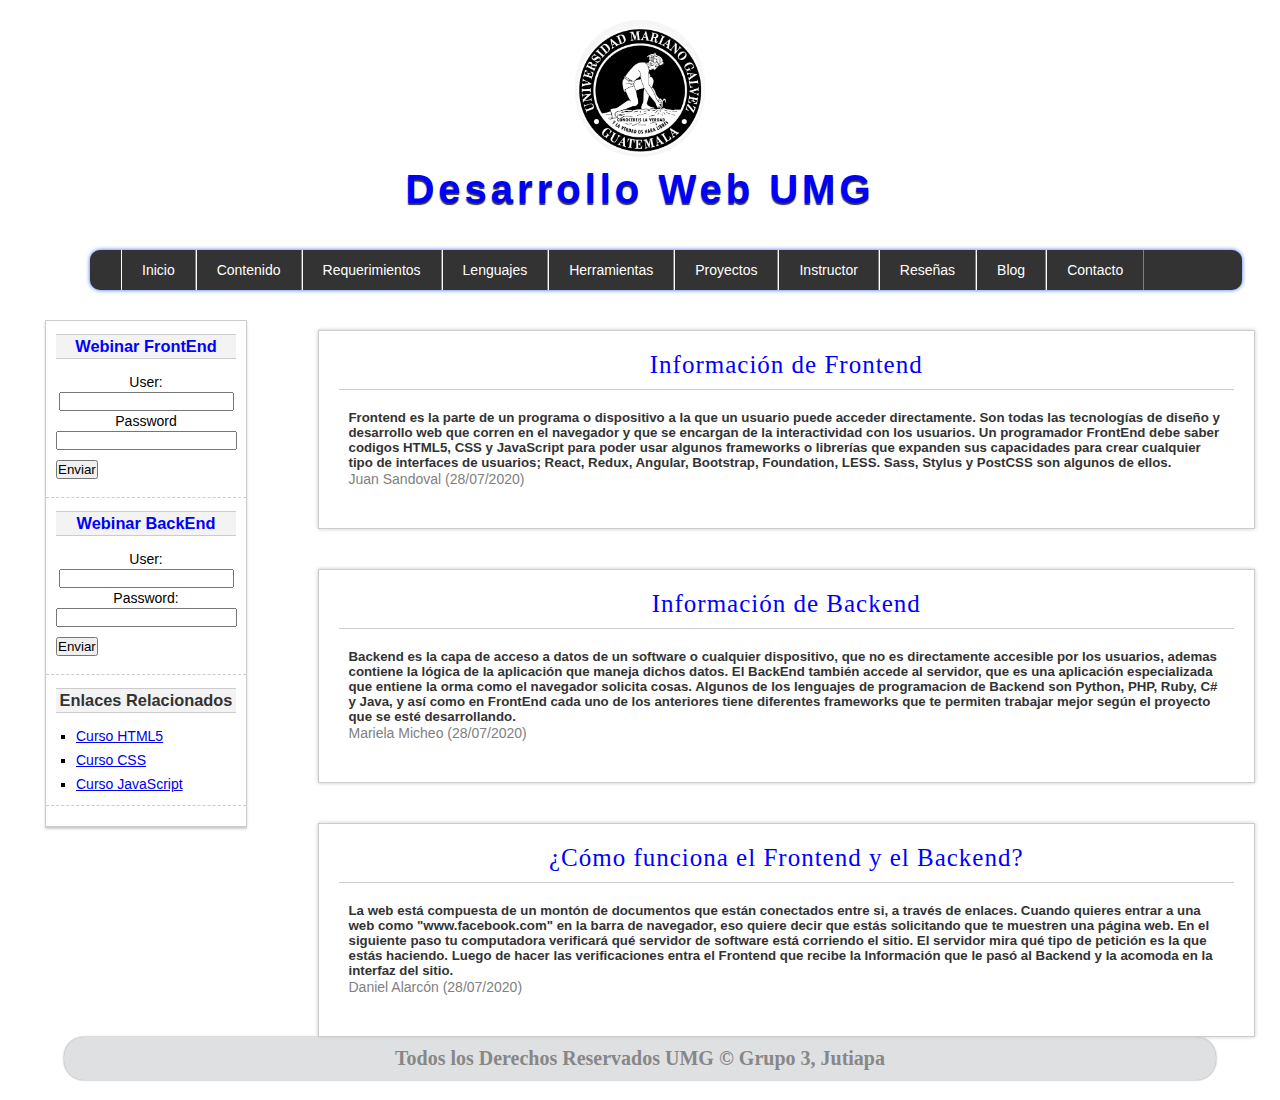
==== commit 6a588738: "Correccion de tildes, imagen de fondo" ====
--- a/index.html
+++ b/index.html
@@ -36,11 +36,22 @@
                     </li>
                 <!--Boton de requerimientos-->
                     <li>
-                        <a href="index.html">Requerimientos</a>
+                        <a href="requerimientos.html">Requerimientos</a>
                     </li>
                 <!--Boton de Lenguajes-->
                     <li>
                         <a href="index.html">Lenguajes</a>
+                        <ul>
+                            <li>
+                                <a href="index.html">HTML5</a>
+                            </li>
+                            <li>
+                                <a href="index.html">CSS</a>
+                            </li>
+                            <li>
+                                <a href="index.html">JAVASCRIPT</a>
+                            </li>
+                        </ul>                       
                     </li>
                 <!--Boton de Heramientas-->
                     <li>
@@ -49,6 +60,14 @@
                 <!--Boton de Proyectos-->
                     <li>
                         <a href="index.html">Proyectos</a>
+                        <ul>
+                            <li>
+                                <a href="https://github.com/JSandovalS2/Tarea-2-HTML-Y-CSS-" target = "_blanks">Proyecto 2 Html Y Css</a>
+                            </li>
+                            <li>
+                                <a href="https://github.com/JSandovalS2/Tarea3Maquetacion" target ="_blank">Proyecto 3 Maquetación</a>
+                            </li>
+                        </ul>
                     </li>
                 <!--Boton de Instructor-->
                     <li>
@@ -74,7 +93,7 @@
                                 <a href="mariela.html">Mariela Micheo</a>
                             </li>
                             <li>
-                                <a href="daniel.html">Daniel Alarcon</a>
+                                <a href="daniel.html">Daniel Alarcón</a>
                             </li>
                         </ul>
                     </li>
@@ -98,11 +117,11 @@
 
                     </div>
                     <div class="widget" id=login>
-                        <h3 class="green">Webinar BackEnd</h3>
+                        <h3 class="blue">Webinar BackEnd</h3>
                         <form action="">
                             <label>User:</label>
                             <input type="text">
-                            <label>Password</label>
+                            <label>Password:</label>
                             <input type="password">
                             <input type="submit" value="Enviar">
                         </form>
@@ -124,62 +143,89 @@
                 </aside>
                 <!--Fin de barra lateral-->
                 <div id="sections">
+                    <!--Inicio de seccion 1-->
                     <section id = "frontend">
                             <span class="stickers">
                                 <img class ="sticker1" src="">
                                 <img class="sticker2" src="">
                             </span>
     
-                            <h2 class="titulo blue">Informacion de FrontEnd</h2>
+                            <h2 class="titulo blue">Información de Frontend</h2>
                             <article class="article">
                                 <p>
-                                    <a href="">Introduccion a FrontEnd</a>
+                                    <h5>Frontend es la parte de un programa o dispositivo a la que un 
+                                        usuario puede acceder directamente. Son todas las tecnologías
+                                        de diseño y desarrollo web que corren en el navegador y que se 
+                                        encargan de la interactividad con los usuarios.
+                                        Un programador FrontEnd debe saber codigos HTML5, CSS y JavaScript
+                                        para poder usar algunos frameworks o librerías que expanden sus
+                                        capacidades para crear cualquier tipo de interfaces de usuarios; 
+                                        React, Redux, Angular, Bootstrap, Foundation, LESS. Sass, Stylus y PostCSS
+                                        son algunos de ellos.
+                                    </h5>
                                 </p>
-                                <span class="date">(28/07/2020) Juan Sandoval</span>
+                                <span class="date">Juan Sandoval (28/07/2020)</span>
                             </article>
                     </section>
-
+                    <!--Inicio de seccion2-->
                     <section id = "frontend">
                         <span class="stickers">
                             <img class ="sticker1" src="">
                             <img class="sticker2" src="">
                         </span>
 
-                        <h2 class="titulo blue">Informacion de BackEnd</h2>
+                        <h2 class="titulo blue">Información de Backend</h2>
                         <article class="article">
                             <p>
-                                <a href="">Introduccion a BackEnd</a>
+                                <h5>
+                                    Backend es la capa de acceso a datos de un software o cualquier
+                                    dispositivo, que no es directamente accesible por los usuarios,
+                                    ademas contiene la lógica de la aplicación que maneja dichos datos.
+                                    El BackEnd también accede al servidor, que es una aplicación especializada
+                                    que entiene la orma como el navegador solicita cosas.
+                                    Algunos de los lenguajes de programacion de Backend son Python, PHP, Ruby,
+                                    C# y Java, y así como en FrontEnd cada uno de los anteriores tiene diferentes
+                                    frameworks que te permiten trabajar mejor según el proyecto que se esté desarrollando.
+
+                                </h5>
                             </p>
-                            <span class="date">(28/07/2020) Micheo Osorio</span>
+                            <span class="date">Mariela Micheo (28/07/2020)</span>
                         </article>
-                </section>
-
-
-
-                <section id = "frontend">
-                    <span class="stickers">
-                        <img class ="sticker1" src="">
-                        <img class="sticker2" src="">
-                    </span>
-
-                    <h2 class="titulo blue">Informacion de Css</h2>
-                    <article class="article">
-                        <p>
-                            <a href="">Introduccion a CSS</a>
-                        </p>
-                        <span class="date">(28/07/2020) Daniel Alarcon</span>
+                    </section>
+                    <!--Inicio de seccion 3-->
+                    <section id = "frontend">
+                        <span class="stickers">
+                            <img class ="sticker1" src="">
+                            <img class="sticker2" src="">
+                        </span>
+
+                        <h2 class="titulo blue">¿Cómo funciona el Frontend y el Backend?</h2>
+                        <article class="article">
+                            <p>
+                                <h5>
+                                    La web está compuesta de un montón de documentos que están conectados
+                                    entre si, a través de enlaces. Cuando quieres entrar a una web como 
+                                    "www.facebook.com" en la barra de navegador, eso quiere decir que estás 
+                                    solicitando que te muestren una página web. En el siguiente paso 
+                                    tu computadora verificará qué servidor de software está corriendo el sitio. 
+                                    El servidor mira qué tipo de petición es la que estás haciendo.
+                                    Luego de hacer las verificaciones entra el Frontend que recibe la Información
+                                    que le pasó al Backend y la acomoda en la interfaz del sitio.
+                                </h5>
+                            </p>
+                        <span class="date">Daniel Alarcón (28/07/2020)</span>
                     </article>
-            </section>
-
+                    </section>
                 </div>
-            </div>
-        <!--Fin contenido central-->
+            </div> <!--Fin contenido central-->
+        <!--Inicio de pie de pagina-->
         <footer id="piepag">
-            <h4>Todos los Derechos Reservados © Grupo 3, Jutiapa</h4>
-        </footer>
-
-    </div>
-
-
+            <h4>Todos los Derechos Reservados UMG © Grupo 3, Jutiapa</h4>
+        </footer> <!--Fin de pie de pagina-->
+
+    </div> <!--Fin de div principal-->
+
+<!--Fin cuerpo-->
 </body>
+<!--Fin html-->
 </html>--- a/css/estilo.css
+++ b/css/estilo.css
@@ -4,7 +4,7 @@
 }
 
 body{
-    background: white;
+    background-image: url(https://image.freepik.com/vector-gratis/lineas-transistor-fondo-blanco-tecnologia_23-2148386606.jpg);
 }
 
 #titulo{
@@ -13,7 +13,7 @@
 
 /*Colores*/
 .green{
-    color: green !important;
+    color: #3366FF !important;
 }
 
 .blue{
@@ -57,7 +57,7 @@
 }
 
 #header h1:hover{
-    text-shadow:  0px 2px 1px #333333, 0px 0px 4px #333333;
+    text-shadow:  0px 2px 1px #202020, 0px 0px 4px #202020;
 }
 /*Fin de cabecera*/
 
@@ -71,7 +71,7 @@
     color: white;
     font-family: sans-serif, Helvetica, Arial;
     font-size: 14px;
-    box-shadow: 0px 0px 4px greenyellow;
+    box-shadow: 0px 0px 4px #3366FF;
 }
 
 #nav ul{
@@ -212,6 +212,7 @@
     width: 95%;
     margin-top: 2px;
     margin-bottom: 2px;
+    margin:center;
 }
 
 #aside div input[type="button"],
@@ -297,13 +298,13 @@
     background-color: #333;
     padding-top: 10px;
     padding-bottom: 10px;
-    color: white;
+    color: #878787;
     font-size: 20px;
     box-shadow: 0px 0px 2px gray;
     border-radius: 20px;
     clear: both;
     background: transparent;
-    background-image: url(https://img.freepik.com/vector-gratis/diseno-fondo-tecnologico_23-2148503801.jpg?size=626&ext=jpg);
+    background: #DFE0E2;
 }
 
 #footer .piepag{
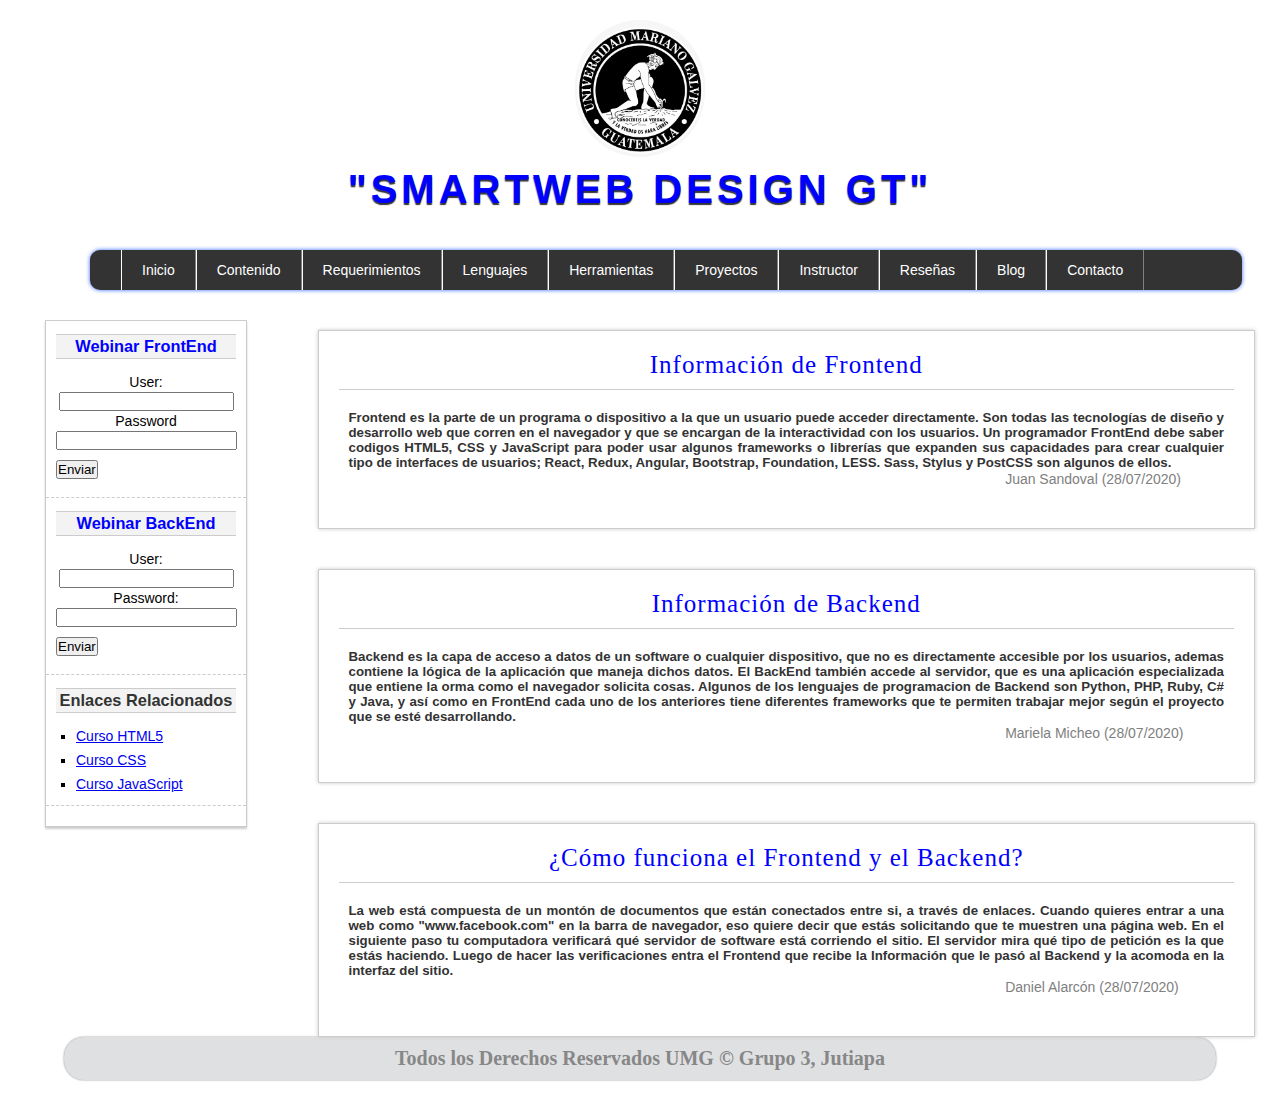
==== commit 565db50d: "Se arreglo blog, diseño, redireccionamiento" ====
--- a/index.html
+++ b/index.html
@@ -18,7 +18,7 @@
             <img src="img/4.png" alt="Logotipo WEB"> <!--Logotipo-->
         </div>
         <a href="#">
-            <h1>Desarrollo Web UMG</h1>
+            <h1>"SMARTWEB DESIGN GT"</h1>
         </a>
     </header>
     <!--Fin Cabecera-->
@@ -32,7 +32,7 @@
                     </li>
                 <!--Boton de contenido-->
                     <li>
-                        <a href="index.html">Contenido </a>
+                        <a href="contenido.html">Contenido </a>
                     </li>
                 <!--Boton de requerimientos-->
                     <li>
@@ -43,19 +43,19 @@
                         <a href="index.html">Lenguajes</a>
                         <ul>
                             <li>
-                                <a href="index.html">HTML5</a>
-                            </li>
-                            <li>
-                                <a href="index.html">CSS</a>
-                            </li>
-                            <li>
-                                <a href="index.html">JAVASCRIPT</a>
+                                <a href="https://codigofacilito.com/cursos/HTML5"target = "_blank">HTML5</a>
+                            </li>
+                            <li>
+                                <a href="https://codigofacilito.com/cursos/css"target = "_blank">CSS</a>
+                            </li>
+                            <li>
+                                <a href="https://codigofacilito.com/cursos/javascript-profesional" target = "_blank">JAVASCRIPT</a>
                             </li>
                         </ul>                       
                     </li>
                 <!--Boton de Heramientas-->
                     <li>
-                        <a href="index.html">Herramientas </a>
+                        <a href="https://code.visualstudio.com/"target = "_blank">Herramientas </a>
                     </li>
                 <!--Boton de Proyectos-->
                     <li>
@@ -79,7 +79,7 @@
                     </li>
                 <!--Boton de Blog-->
                     <li>
-                        <a href="index.html">Blog</a>
+                        <a href="https://smartwebdesigngt.blogspot.com/" target = "_blank">Blog</a>
                     </li>
                 <!--Boton de contacto-->
                     <li>
--- a/css/estilo.css
+++ b/css/estilo.css
@@ -262,11 +262,13 @@
     margin: 10px;
     margin-top: 20px;
     margin-bottom: 20px;
+    text-align:justify;
 }
 
 #sections .date{
     color: gray;
     font-size: 14px;
+    margin-left: 75%
 }
 
 #sections .sticker1,
